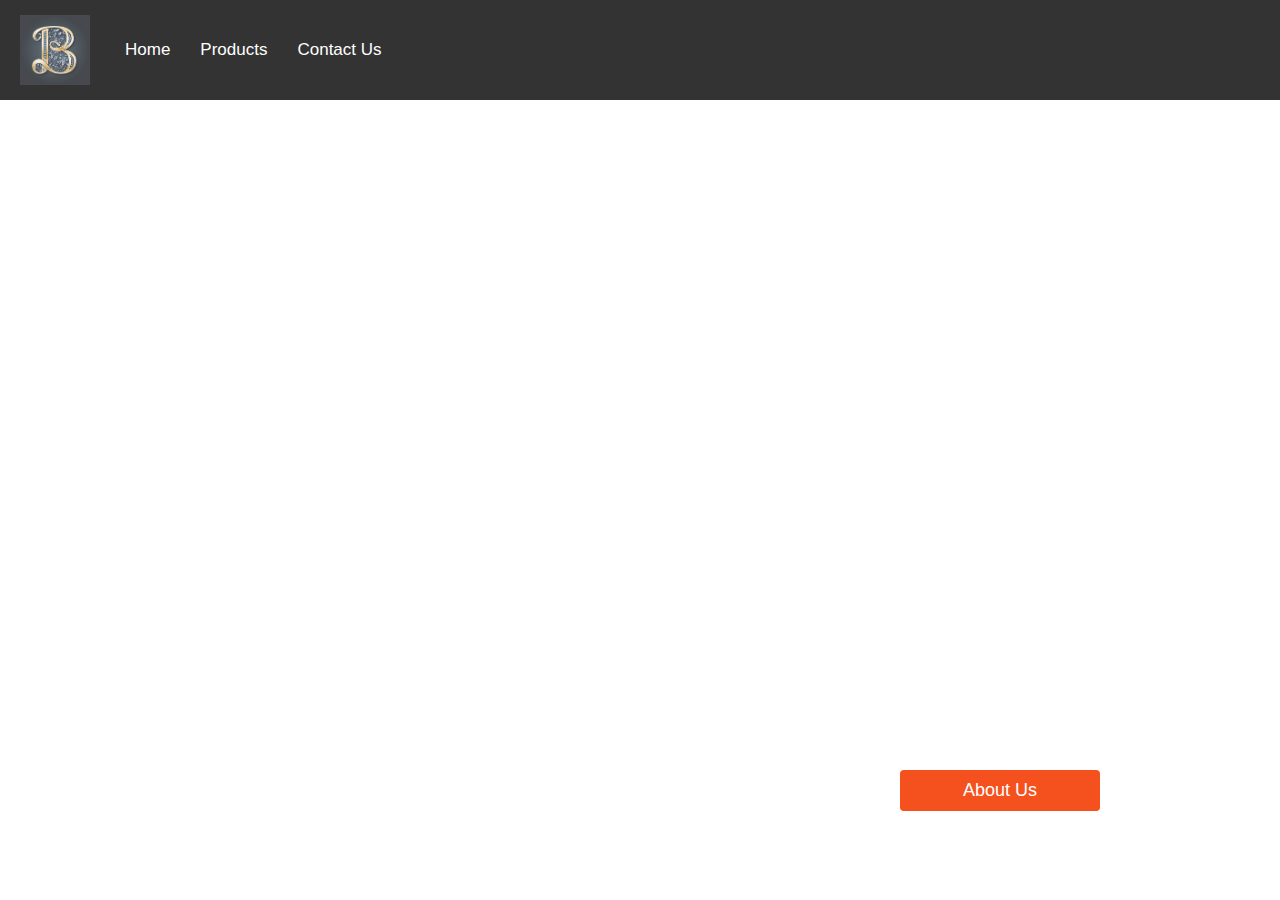
==== index.html @ 4194fd0f "done for today, most of it is done" ====
<html lang="en">

<head>
    <meta charset="UTF-8">
    <meta http-equiv="X-UA-Compatible" content="IE=edge">
    <meta name="viewport" content="width=device-width, initial-scale=1.0">
    <link rel="stylesheet" href="style.css">
    <link rel="stylesheet" href="https://cdnjs.cloudflare.com/ajax/libs/font-awesome/4.7.0/css/font-awesome.min.css" />
</head>
<title>eCommerce Project</title>
</head>

<body>
    <main class="hero">
        <header>
            <nav id="navbar1">
                    <img class="crest" src="images/istockphoto-871106218-612x612.jpg" alt="B Logo" />
                <a href="index.html">Home</a>
                <a href="products.html">Products</a>
                <a href="contact.html">Contact Us</a>
                <div class="country-name">
                    <b></b>
                </div>
            </nav>
        </header>
        <button id="myBtn" class="button1"><span>About Us</span></button>
        <div id="myModal" class="modal">

            <!-- Modal content -->
            <div class="modal-content">
                <span class="close">&times;</span>
                <h1>Who we are</h1>
                <p>Lorem ipsum dolor sit amet consectetur adipisicing elit. Sit eveniet mollitia assumenda, voluptatum
                    velit veniam possimus esse recusandae, ipsam et corrupti, optio omnis excepturi suscipit ab dolorem
                    totam! Harum, debitis. Lorem ipsum dolor, sit amet consectetur adipisicing elit. Ut voluptas
                    deserunt eum possimus nesciunt ad hic quidem iure facilis, adipisci, porro autem qui aspernatur
                    repellat vel velit molestiae deleniti saepe! Lorem ipsum dolor sit amet consectetur, adipisicing
                    elit. Magnam optio laborum consequatur aliquid suscipit consequuntur saepe perferendis, omnis
                    doloribus veniam distinctio libero! Id, quia! Voluptatem hic alias quae aut delectus!</p>
            </div>

        </div>
    </main>
    <!-- <footer>
        &copy; 2022 Brandon
  Enterprise______________________________________________________________________________________________________________
  <a target="_blank" href="https://twitter.com/">
    <i class="fa fa-twitter" style="font-size: 48px"></i>
  </a>
  <a target="_blank" href="https://github.com/">
    <i class="fa fa-github" style="font-size: 48px"></i>
  </a>
  <a target="_blank" href="https://www.facebook.com/">
    <i class="fa fa-facebook" style="font-size: 48px"></i>
  </a>
</footer> -->
</body>
<script src="script.js"></script>

</html>
---- style.css ----
body, html {
    padding: 0;
    margin: 0;
    height: 100%;
    font-family: Arial, Helvetica, sans-serif;
    box-sizing: border-box;
  }
    
  .hero {
    height: 100%;
    background-image: url("images/videos/mclaren-racing.gif");
    background-position: center;
    background-repeat: no-repeat;
    background-size: cover;
  }
  .country-title {
    font-size: 120px;
  }
  
  .country-name {
    font-family: cursive;  
    color: white;
    padding: 15px;
    padding-left: 800px;
    text-decoration: none;
    font-size: 33px;
  }

  .crest {
    width: 110px;
    height: auto;
    /* padding-right: 15px;
    padding-left: 15px; */
    align-items: center;
    padding-left: 20px;
    padding-right: 20px;
  } 

  #navbar1 {
      opacity: 0.8;
    margin: 0;
    display: flex;
    flex-wrap: wrap;
    align-items: center;
    box-sizing: border-box;
    font-size: 17px;
    background-color: black;
    position: fixed; 
    top: 0; 
    width: 100%; 
    transition: top 0.3s; 

    height:100px;
    transition: 0.5s;
  }
  
  #navbar1 a {
    float: left;
    display: block;
    color: white;
    text-align: center;
    padding: 15px;
    text-decoration: none;
  }
  
  #navbar1 a:hover {
    background-color: #f4511e;
    color: white;
  }
  * {
    box-sizing: border-box;
  }
  
  body {
    margin: 0;
    font-family: Arial;
    font-size: 17px;
  }
  
  #myVideo {
    position: fixed;
    right: 0;
    bottom: 0;
    min-width: 100%; 
    min-height: 100%;
  }
  
  .content {
    position: fixed;
    bottom: 0;
    background: rgba(0, 0, 0, 0.5);
    color: #f1f1f1;
    width: 100%;
    padding: 20px;
  }
  
  #myBtn {
    width: 200px;
    font-size: 18px;
    padding: 10px;
    border: none;
    background: #f4511e;
    color: #fff;
    cursor: pointer;
  }
  
  #myBtn:hover {
    background: #ddd;
    color: black;
  }

  .button1 {
    border-radius: 4px;
    background-color: #f4511e;
    border: none;
    color: #FFFFFF;
    text-align: center;
    font-size: 28px;
    padding: 20px;
    width: 200px;
    transition: all 0.5s;
    cursor: pointer;
    margin-left: 900px;
    margin-top: 770px;
  }
  
  .button1 span {
    cursor: pointer;
    display: inline-block;
    position: relative;
    transition: 0.5s;
  }
  
  .button1 span:after {
    content: '\00bb';
    position: absolute;
    opacity: 0;
    top: 0;
    right: -20px;
    transition: 0.5s;
  }
  
  .button1:hover span {
    padding-right: 25px;
  }
  
  .button1:hover span:after {
    opacity: 1;
    right: 0;
  }

  .modal {
    display: none; /* Hidden by default */
    position: fixed; /* Stay in place */
    z-index: 1; /* Sit on top */
    padding-top: 100px; /* Location of the box */
    left: 0;
    top: 0;
    width: 100%; /* Full width */
    height: 100%; /* Full height */
    overflow: auto; /* Enable scroll if needed */
    background-color: rgb(0,0,0); /* Fallback color */
    background-color: rgba(0,0,0,0.4); /* Black w/ opacity */
  }
  
  /* Modal Content */
  .modal-content {
    background-color: #fefefe;
    margin: auto;
    padding: 20px;
    border: 1px solid #888;
    width: 80%;
  }
  
  /* The Close Button */
  .close {
    color: #aaaaaa;
    float: right;
    font-size: 28px;
    font-weight: bold;
  }
  
  .close:hover,
  .close:focus {
    color: #000;
    text-decoration: none;
    cursor: pointer;
  }

  .grid-container {
    padding-top: 120px;
    display: grid;
    grid-template-columns: auto auto auto;
    /* background-color: #2196F3; */
    /* padding: 10px; */
  }
  .grid-item {
    /* background-color: rgba(255, 255, 255, 0.8);
    border: 1px solid rgba(0, 0, 0, 0.8); */
    padding: 20px;
    /* font-size: 30px; */
    text-align: center;
  }

.productMain {
    height: 100%;
    text-align: center;
    align-self: center;
}

.card {
    box-shadow: 0 4px 8px 0 rgba(0,0,0,0.2);
    transition: 0.3s;
    height: 500px;
    /* width: 40%; */
  }
  
  .card:hover {
    box-shadow: 0 8px 16px 0 #f4511e;
  }
  
  .container {
    padding: 2px 16px;
  }

@keyframes fade {
  from {opacity: .4} 
  to {opacity: 1}
}

/* On smaller screens, decrease text size */
@media only screen and (max-width: 300px) {
  .prev, .next,.text {font-size: 11px}
}

.flip-card {
    background-color: transparent;
    width: 472px;
    height: 500px; 
    perspective: 1000px;
  }
  
  .flip-card-inner {
    position: relative;
    width: 100%;
    height: 100%;
    text-align: center;
    transition: transform 0.6s;
    transform-style: preserve-3d;
    box-shadow: 0 4px 8px 0 rgba(0,0,0,0.2);
  }
  
  .flip-card:hover .flip-card-inner {
    transform: rotateY(180deg);
  }
  
  .flip-card-front, .flip-card-back {
    position: absolute;
    width: 100%;
    height: 100%;
    -webkit-backface-visibility: hidden;
    backface-visibility: hidden;
  }
  
  .flip-card-front {
    /* background-color: #bbb; */
    color: black;
  }
  
  .flip-card-front img {
      max-width: 450px;
  }

  .flip-card-back {
    background-color: #f4511e;
    color: white;
    transform: rotateY(180deg);
  }

  .flip-card-back p {
      line-height: 25px;
  }
/* 
  #navbar{
    position:fixed;
    top:0;
    left:0;
    width:100%;
    background:blue;
    border-radius:0 0 30px 30px;
    color:white;
    text-align:center;
    
    Define a height for NavBar
    height:80px;
    transition: 0.5s;
    and a transition time for a smooth appearence
    
  } */
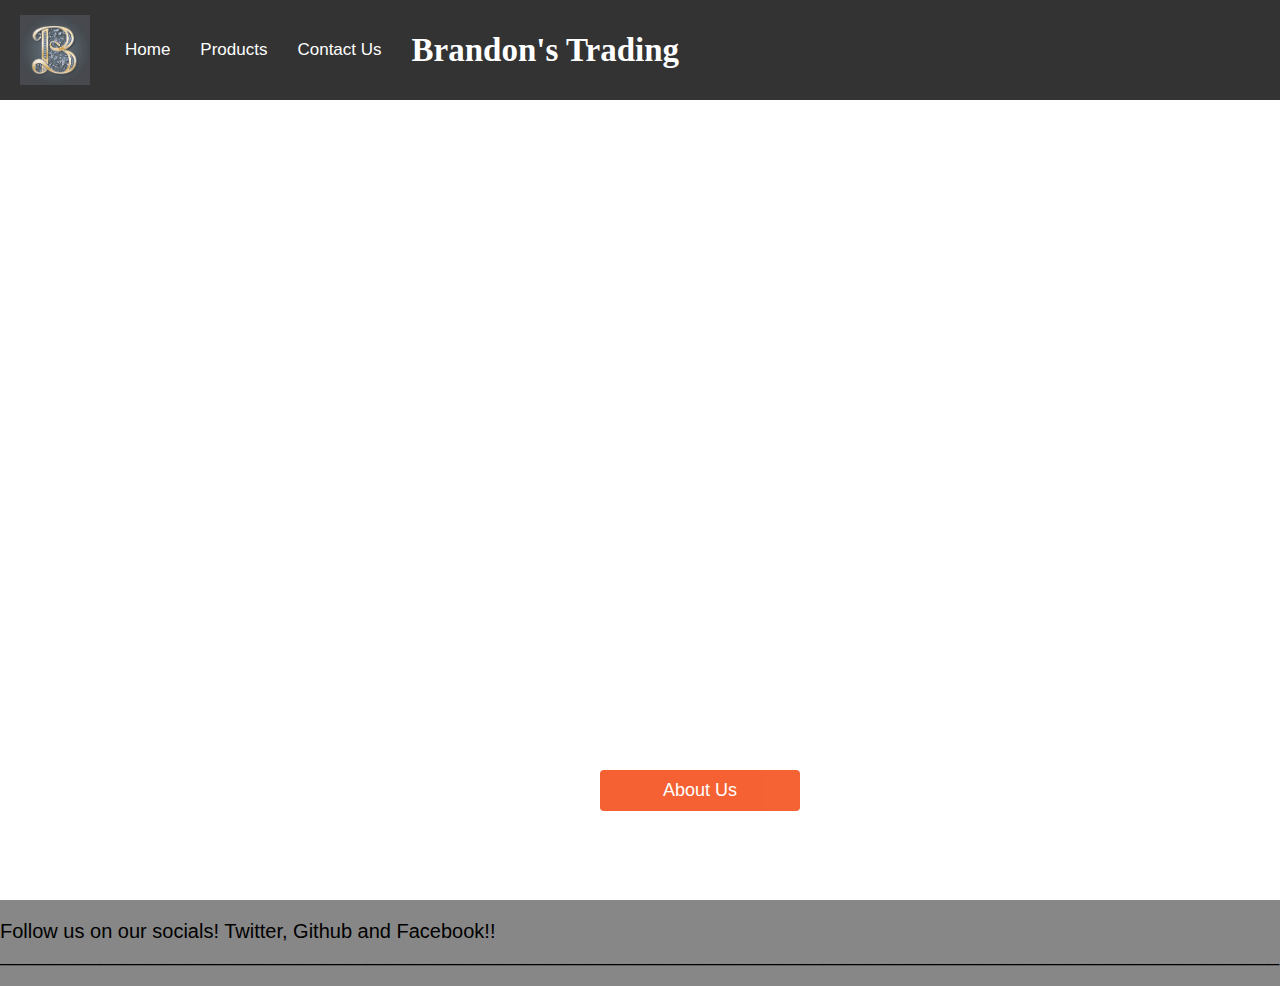
==== commit 300e0adf: "done with part 1, adding sc to readme" ====
--- a/index.html
+++ b/index.html
@@ -1,3 +1,4 @@
+<!DOCTYPE html>
 <html lang="en">
 
 <head>
@@ -6,27 +7,25 @@
     <meta name="viewport" content="width=device-width, initial-scale=1.0">
     <link rel="stylesheet" href="style.css">
     <link rel="stylesheet" href="https://cdnjs.cloudflare.com/ajax/libs/font-awesome/4.7.0/css/font-awesome.min.css" />
-</head>
-<title>eCommerce Project</title>
+    <title>eCommerce Project</title>
 </head>
 
 <body>
     <main class="hero">
         <header>
             <nav id="navbar1">
-                    <img class="crest" src="images/istockphoto-871106218-612x612.jpg" alt="B Logo" />
+                <img class="crest" src="images/istockphoto-871106218-612x612.jpg" alt="B Logo" />
                 <a href="index.html">Home</a>
                 <a href="products.html">Products</a>
                 <a href="contact.html">Contact Us</a>
-                <div class="country-name">
-                    <b></b>
-                </div>
+                <a class="country-name inactiveLink">
+                    <b>Brandon's Trading</b>
+                </a>
             </nav>
         </header>
         <button id="myBtn" class="button1"><span>About Us</span></button>
         <div id="myModal" class="modal">
 
-            <!-- Modal content -->
             <div class="modal-content">
                 <span class="close">&times;</span>
                 <h1>Who we are</h1>
@@ -41,20 +40,21 @@
 
         </div>
     </main>
-    <!-- <footer>
-        &copy; 2022 Brandon
-  Enterprise______________________________________________________________________________________________________________
-  <a target="_blank" href="https://twitter.com/">
-    <i class="fa fa-twitter" style="font-size: 48px"></i>
-  </a>
-  <a target="_blank" href="https://github.com/">
-    <i class="fa fa-github" style="font-size: 48px"></i>
-  </a>
-  <a target="_blank" href="https://www.facebook.com/">
-    <i class="fa fa-facebook" style="font-size: 48px"></i>
-  </a>
-</footer> -->
+    <footer>
+        <p>Follow us on our socials! Twitter, Github and Facebook!!
+            ___________________________________________________________________________________________________________________
+        </p>
+        <a target="_blank" href="https://twitter.com/">
+            <i class="fa fa-twitter" style="font-size: 48px"></i>
+        </a>
+        <a target="_blank" href="https://github.com/">
+            <i class="fa fa-github" style="font-size: 48px"></i>
+        </a>
+        <a target="_blank" href="https://www.facebook.com/">
+            <i class="fa fa-facebook" style="font-size: 48px"></i>
+        </a>
+    </footer>
+    <script src="script.js"></script>
 </body>
-<script src="script.js"></script>
 
 </html>--- a/style.css
+++ b/style.css
@@ -4,6 +4,10 @@
     height: 100%;
     font-family: Arial, Helvetica, sans-serif;
     box-sizing: border-box;
+  }
+
+  h1 {
+    padding-top: 110px;
   }
     
   .hero {
@@ -17,6 +21,11 @@
     font-size: 120px;
   }
   
+  .inactiveLink {
+    pointer-events: none;
+    cursor: default;
+ }
+
   .country-name {
     font-family: cursive;  
     color: white;
@@ -223,15 +232,6 @@
     padding: 2px 16px;
   }
 
-@keyframes fade {
-  from {opacity: .4} 
-  to {opacity: 1}
-}
-
-/* On smaller screens, decrease text size */
-@media only screen and (max-width: 300px) {
-  .prev, .next,.text {font-size: 11px}
-}
 
 .flip-card {
     background-color: transparent;
@@ -278,22 +278,79 @@
   }
 
   .flip-card-back p {
-      line-height: 25px;
-  }
-/* 
-  #navbar{
-    position:fixed;
-    top:0;
-    left:0;
-    width:100%;
-    background:blue;
-    border-radius:0 0 30px 30px;
-    color:white;
-    text-align:center;
-    
-    Define a height for NavBar
-    height:80px;
-    transition: 0.5s;
-    and a transition time for a smooth appearence
-    
-  } */+      line-height: 20px;
+  }
+
+  input[type=text], input[type=password] {
+    width: 100%;
+    padding: 15px;
+    margin: 5px 0 22px 0;
+    display: inline-block;
+    border: none;
+    background: #f1f1f1;
+  }
+  
+  input[type=text]:focus, input[type=password]:focus {
+    background-color: #ddd;
+    outline: none;
+  }
+  
+  button {
+    background-color: #04AA6D;
+    color: white;
+    padding: 14px 20px;
+    margin: 8px 0;
+    border: none;
+    cursor: pointer;
+    width: 100%;
+    opacity: 0.9;
+  }
+  
+  button:hover {
+    opacity:1;
+  }
+  
+  .cancelbtn {
+    padding: 14px 20px;
+    background-color: #f44336;
+  }
+  
+  .cancelbtn, .signupbtn {
+    float: left;
+    width: 50%;
+  }
+
+  footer {
+    display: flex;
+    box-sizing: border-box;
+    font-size: 20px;
+    background-color: #878787;
+    width: 100%; 
+    align-content: flex-end;
+  }
+
+  
+
+@keyframes fade {
+  from {opacity: .4} 
+  to {opacity: 1}
+}
+
+/* On smaller screens, decrease text size */
+@media only screen and (max-width: 300px) {
+  .prev, .next,.text, .country-name {font-size: 11px}
+}
+
+@media only screen and (max-width: 1100px) {
+  .hero {width: 1100px;
+height: 1300px;}
+}
+
+@media only screen and (max-width: 752px) {
+  .hero {width: 1000px;
+  height: 2000px;}
+}
+
+@media only screen and (max-width: 1400px) {
+  .button1 {margin-left: 600px;}
+}
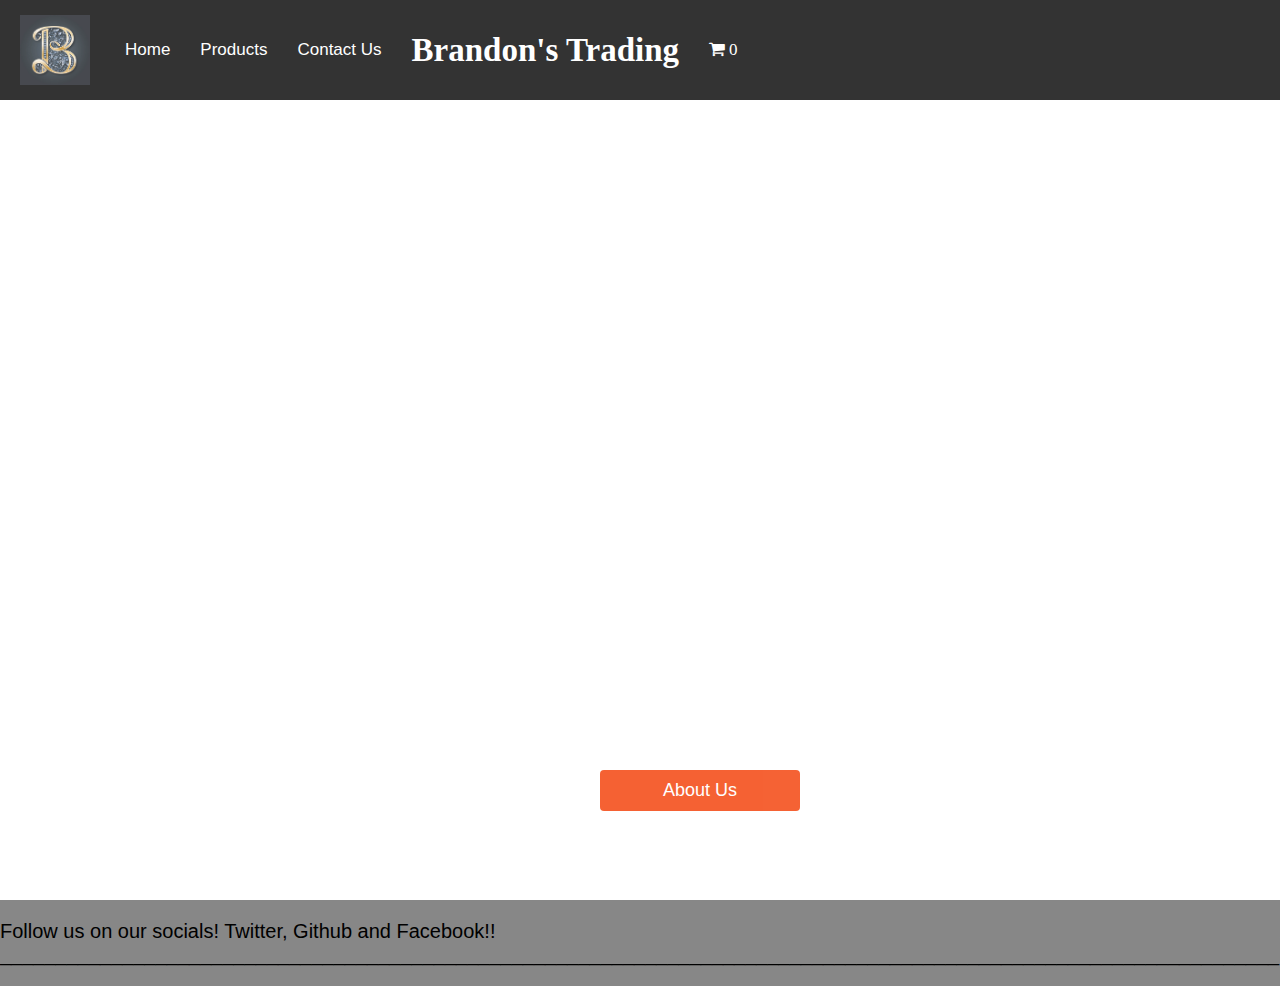
==== commit 657db2fc: "added cart functionality" ====
--- a/index.html
+++ b/index.html
@@ -21,6 +21,7 @@
                 <a class="country-name inactiveLink">
                     <b>Brandon's Trading</b>
                 </a>
+                <a id="cart" href="cart.html"><i id="cartNumber" class="fa fa-shopping-cart">&nbsp; </i></a>
             </nav>
         </header>
         <button id="myBtn" class="button1"><span>About Us</span></button>
--- a/style.css
+++ b/style.css
@@ -85,13 +85,54 @@
     font-family: Arial;
     font-size: 17px;
   }
-  
-  #myVideo {
-    position: fixed;
-    right: 0;
-    bottom: 0;
-    min-width: 100%; 
-    min-height: 100%;
+
+  .cartList {
+    text-align:  center;
+  }
+  
+  #cartList {
+    list-style-type: none;
+    line-height: 30px; 
+  }
+  
+  .dropbtn {
+    background-color: #4CAF50;
+    color: white;
+    padding: 16px;
+    font-size: 16px;
+    border: none;
+    cursor: pointer;
+  }
+  
+  .dropdown {
+    position: relative;
+    display: inline-block;
+  }
+  
+  .dropdown-content {
+    display: none;
+    position: absolute;
+    background-color: #f9f9f9;
+    min-width: 160px;
+    box-shadow: 0px 8px 16px 0px rgba(0,0,0,0.2);
+    z-index: 1;
+  }
+  
+  .dropdown-content a {
+    color: black;
+    padding: 12px 16px;
+    text-decoration: none;
+    display: block;
+  }
+  
+  .dropdown-content a:hover {background-color: #f1f1f1}
+  
+  .dropdown:hover .dropdown-content {
+    display: block;
+  }
+  
+  .dropdown:hover .dropbtn {
+    background-color: #3e8e41;
   }
   
   .content {
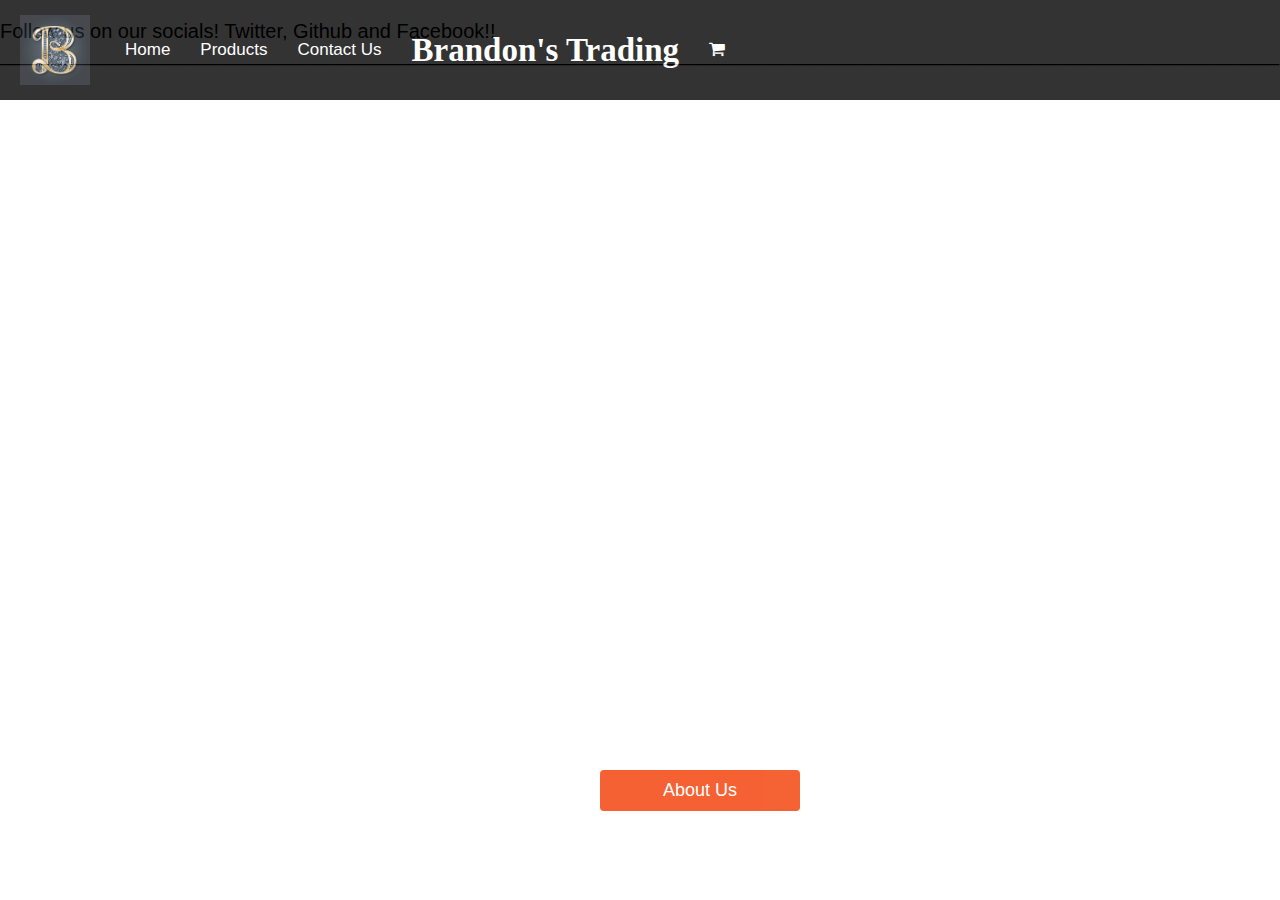
==== commit 9a360117: "fixing media query" ====
--- a/index.html
+++ b/index.html
@@ -30,13 +30,11 @@
             <div class="modal-content">
                 <span class="close">&times;</span>
                 <h1>Who we are</h1>
-                <p>Lorem ipsum dolor sit amet consectetur adipisicing elit. Sit eveniet mollitia assumenda, voluptatum
-                    velit veniam possimus esse recusandae, ipsam et corrupti, optio omnis excepturi suscipit ab dolorem
-                    totam! Harum, debitis. Lorem ipsum dolor, sit amet consectetur adipisicing elit. Ut voluptas
-                    deserunt eum possimus nesciunt ad hic quidem iure facilis, adipisci, porro autem qui aspernatur
-                    repellat vel velit molestiae deleniti saepe! Lorem ipsum dolor sit amet consectetur, adipisicing
-                    elit. Magnam optio laborum consequatur aliquid suscipit consequuntur saepe perferendis, omnis
-                    doloribus veniam distinctio libero! Id, quia! Voluptatem hic alias quae aut delectus!</p>
+                <p>We are a company that is based around providing luxury cars and experiences to our desired audiences
+                    around the world! We offer trading, selling and auctioning of luxury style vehicles that would
+                    normally not be available for purchase. Head over to our products tab if you would like to see our
+                    available products! If you want more info via a subscription method, check out our Contact tab! We
+                    hope you enjoy your browsing experience and hopefully get you your dream car!</p>
             </div>
 
         </div>
@@ -55,7 +53,7 @@
             <i class="fa fa-facebook" style="font-size: 48px"></i>
         </a>
     </footer>
-    <script src="script.js"></script>
+    <script src="modal.js"></script>
 </body>
 
 </html>--- a/style.css
+++ b/style.css
@@ -382,15 +382,15 @@
   .prev, .next,.text, .country-name {font-size: 11px}
 }
 
-@media only screen and (max-width: 1100px) {
-  .hero {width: 1100px;
-height: 1300px;}
-}
-
-@media only screen and (max-width: 752px) {
+@media only screen and (max-width: 1397px) {
+  .hero, footer {width: 0px;
+height: 0px;}
+}
+
+/* @media only screen and (max-width: 752px) {
   .hero {width: 1000px;
-  height: 2000px;}
-}
+  height: 2000px;} */
+/* } */
 
 @media only screen and (max-width: 1400px) {
   .button1 {margin-left: 600px;}
